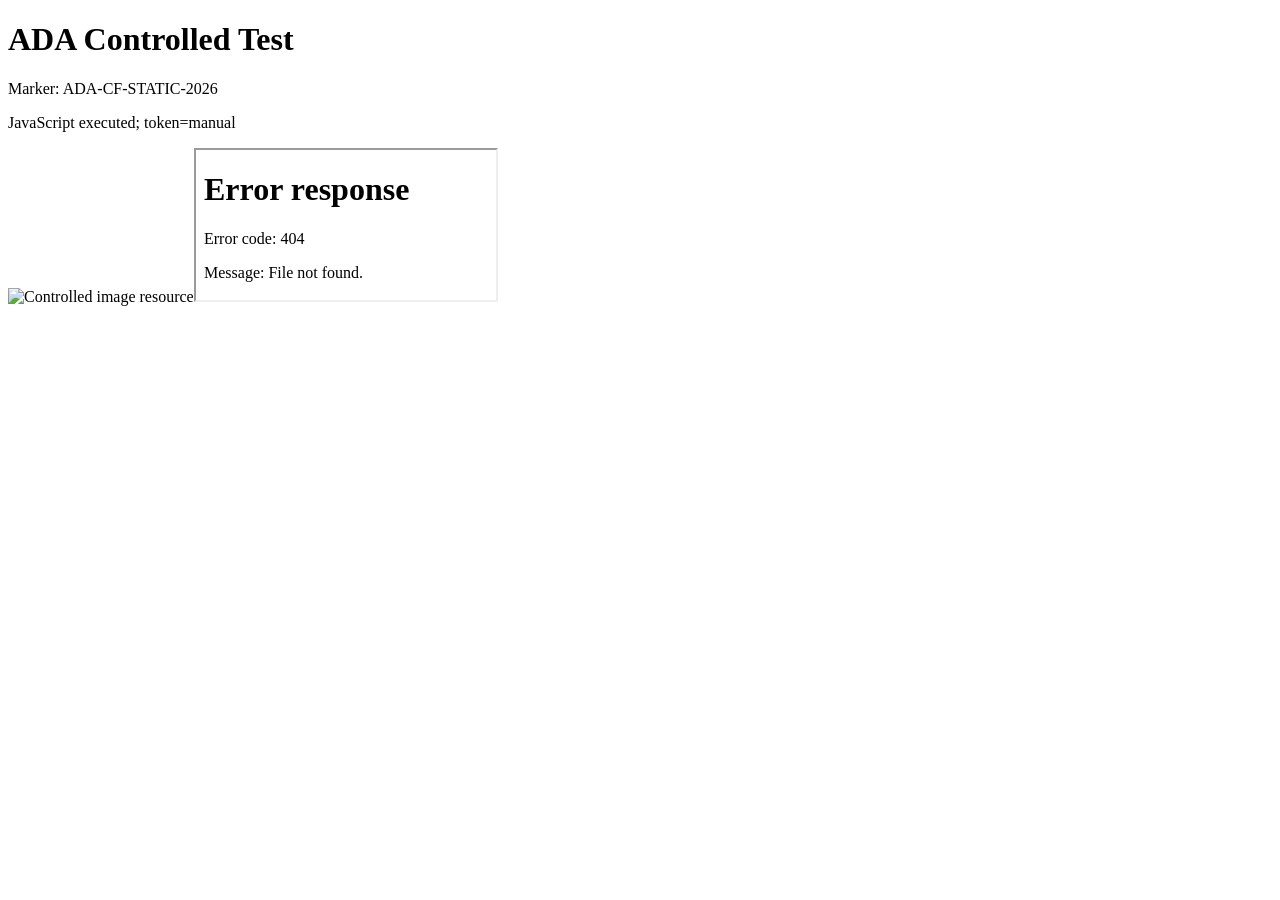
==== ada-cloudflare-poc/index.html @ e05d7783 "Add files via upload" ====
<!doctype html>
<html lang="en"><head><meta charset="utf-8"><meta name="viewport" content="width=device-width,initial-scale=1"><title>ADA Controlled Test</title><link rel="stylesheet" href="/style.css"></head>
<body><main><h1>ADA Controlled Test</h1><p id="marker">Marker: ADA-CF-STATIC-2026</p><p id="js-status">JavaScript has not executed</p><img src="/pixel.svg" alt="Controlled image resource"><iframe src="/frame.html" title="Controlled iframe"></iframe></main>
<script>
(() => {
 const t = new URLSearchParams(location.search).get('t') || 'manual';
 document.getElementById('js-status').textContent = 'JavaScript executed; token=' + t;
 const url = '/api/log?kind=javascript&t=' + encodeURIComponent(t);
 fetch(url, {mode:'same-origin',cache:'no-store'}).catch(() => {});
})();
</script></body></html>
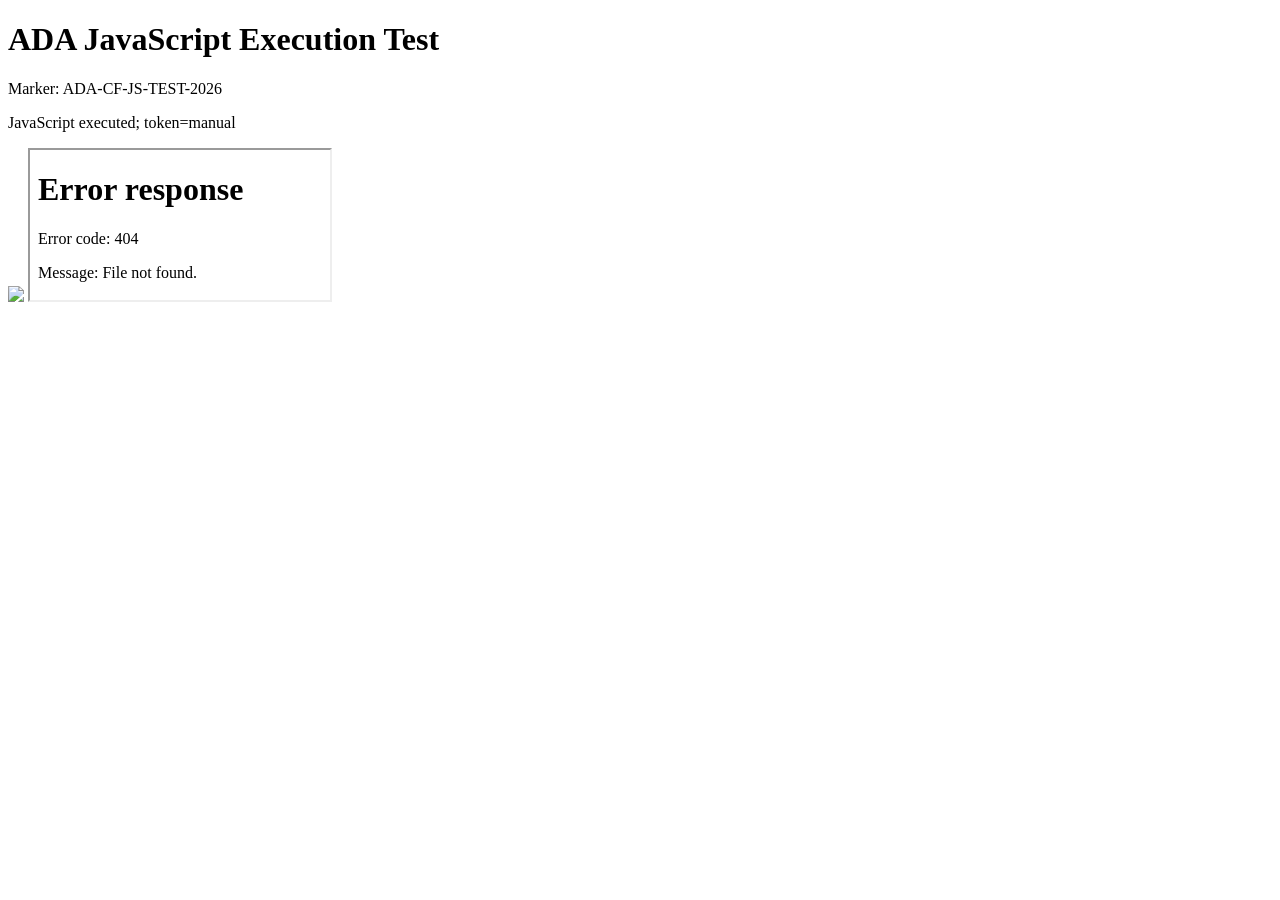
==== commit 9c4b8a04: "Update index.html" ====
--- a/ada-cloudflare-poc/index.html
+++ b/ada-cloudflare-poc/index.html
@@ -1,11 +1,56 @@
+
 <!doctype html>
-<html lang="en"><head><meta charset="utf-8"><meta name="viewport" content="width=device-width,initial-scale=1"><title>ADA Controlled Test</title><link rel="stylesheet" href="/style.css"></head>
-<body><main><h1>ADA Controlled Test</h1><p id="marker">Marker: ADA-CF-STATIC-2026</p><p id="js-status">JavaScript has not executed</p><img src="/pixel.svg" alt="Controlled image resource"><iframe src="/frame.html" title="Controlled iframe"></iframe></main>
-<script>
-(() => {
- const t = new URLSearchParams(location.search).get('t') || 'manual';
- document.getElementById('js-status').textContent = 'JavaScript executed; token=' + t;
- const url = '/api/log?kind=javascript&t=' + encodeURIComponent(t);
- fetch(url, {mode:'same-origin',cache:'no-store'}).catch(() => {});
-})();
-</script></body></html>
+<html lang="en">
+<head>
+  <meta charset="utf-8">
+  <meta name="viewport" content="width=device-width, initial-scale=1">
+  <title>ADA JavaScript Execution Test</title>
+  <link rel="stylesheet" href="/style.css">
+</head>
+<body>
+  <main>
+    <h1>ADA JavaScript Execution Test</h1>
+
+    <p id="marker">Marker: ADA-CF-JS-TEST-2026</p>
+
+    <p id="js-status">JavaScript has not executed</p>
+
+    <img
+      id="js-execution-proof"
+      src="/pixel.svg"
+      alt="Accessible test image"
+    >
+
+    <iframe
+      src="/frame.html"
+      title="Controlled test iframe">
+    </iframe>
+  </main>
+
+  <script>
+    (() => {
+      const params = new URLSearchParams(window.location.search);
+      const token = params.get("t") || "manual";
+
+      const status = document.getElementById("js-status");
+      const proof = document.getElementById("js-execution-proof");
+
+      // Update visible content when JavaScript executes.
+      status.textContent = "JavaScript executed; token=" + token;
+
+      // Deliberately introduce an accessibility violation.
+      // axe-core should report image-alt if this script runs.
+      proof.removeAttribute("alt");
+
+      // Optional beacon for external request logging.
+      fetch(
+        "/api/log?kind=javascript&t=" + encodeURIComponent(token),
+        {
+          mode: "same-origin",
+          cache: "no-store"
+        }
+      ).catch(() => {});
+    })();
+  </script>
+</body>
+</html>
